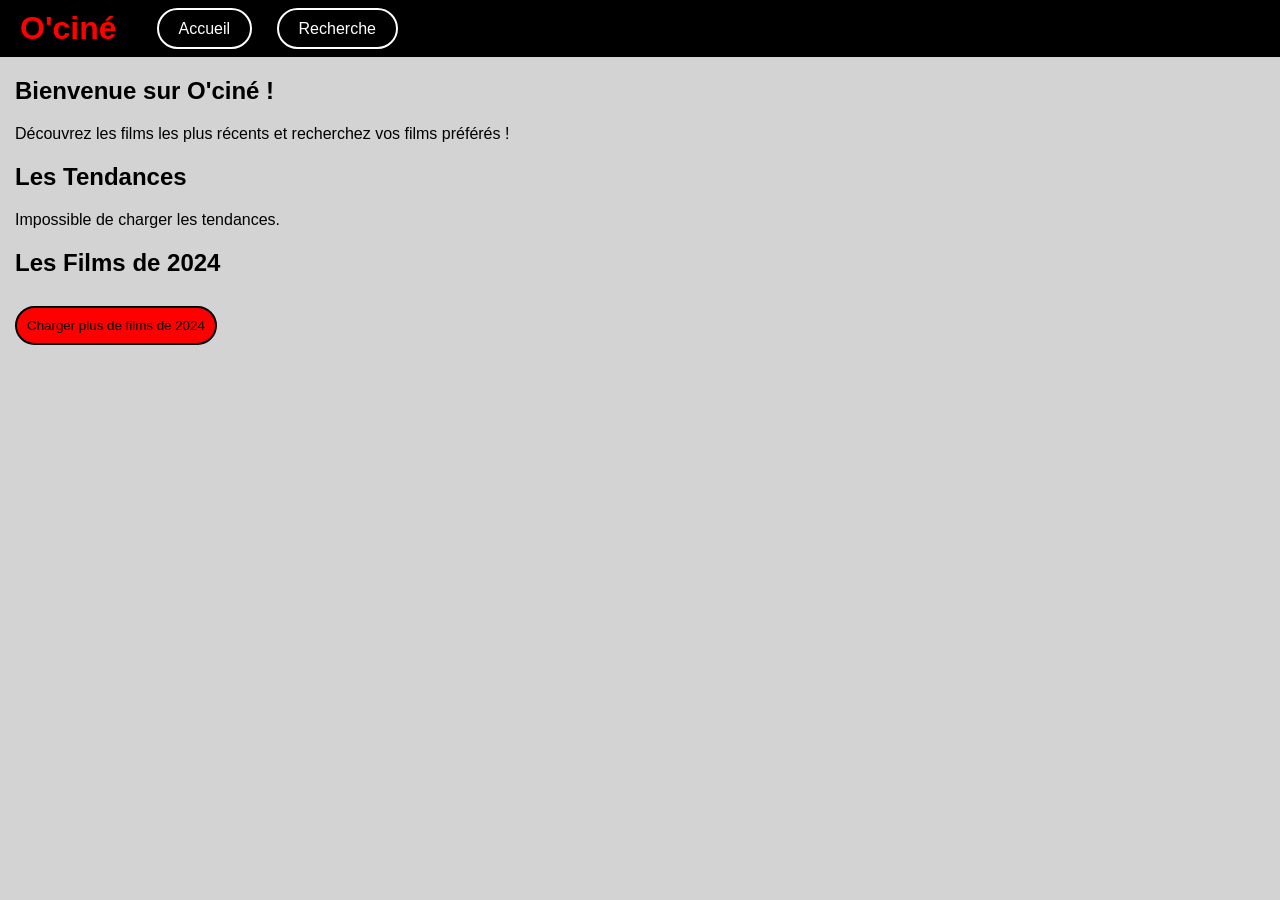
==== index.html @ c26f3a88 "Add files via upload" ====
<!DOCTYPE html>
<html lang="fr">
<head>
    <meta charset="UTF-8">
    <meta name="viewport" content="width=device-width, initial-scale=1.0">
    <title>index</title>
    <link rel="stylesheet" href="style.css">
</head>
<body>
    <header>
        <h1>O'ciné</h1>
        <nav>
            <a href="index.html">Accueil</a>
            <a href="search.html">Recherche</a>
        </nav>
    </header>
    
    <main>
            <h2>Bienvenue sur O'ciné !</h2>
            <p>Découvrez les films les plus récents et recherchez vos films préférés !</p>

            <h2>Les Tendances</h2>
            <div id="tendances"></div>

            <h2>Les Films de 2024</h2>
            <div id="filmsde2024"></div>
            <button id="button2024">Charger plus de films de 2024</button>
    </main>

    <script type= "module" src="index.js"></script>
</body>
</html>
---- style.css ----
body {
    font-family: Arial, sans-serif;
    margin: 0;
    padding: 0;
    background-color: lightgray;
    color: black;
}

header {
    background-color: black;
    color: white;
    display: flex;
    justify-content: flex-start;
    gap: 30px;
    padding: 10px 20px;
    align-items: center;
}

header h1 {
    margin: 0;
    color: red;
}

nav a {
    color: white;
    text-decoration: none;
    margin: 10px 10px;
    padding: 10px 20px;
    border: 2px solid white;
    border-radius: 50px;
}

nav a:hover {
  background-color: red;
}


main {
  max-width: 1000px;
  margin: 0;
  padding: 0 15px;
  text-align: left;
}

#tendances,
#filmsde2024,
#resultatdelaRecherche {
display: flex;
flex-wrap: wrap;
justify-content: flex-start;
gap: 10px;
margin-bottom: 10px;
}

.detailsduFilm {
  background-color: white;
  display: flex;
  flex-direction: column;
  justify-content: space-between;
  width: 200px;
  padding: 10px;
}

.detailsduFilm img {
  width: 100%;
}

.detailsduFilm a {
background-color: lightblue;
color: white;
text-decoration: none;
padding: 10px;
}

#champrecherche {
  width: 100%;
  padding: 10px;
}

#buttonPlusDeResultats,
#button2024 {
  background-color: red;
  color: black;
  padding: 10px 10px;
  border: 2px solid black;
  border-radius: 50px;
}

#buttonPlusDeResultats:hover,
#button2024:hover {
  background-color: darkred;
}

#detailsduFilm {
  display: flex;
  flex-direction: column;
  align-items: flex-start;
  background-color: white;
  padding: 20px;
}

#detailsduFilm img {
  width: auto;
}
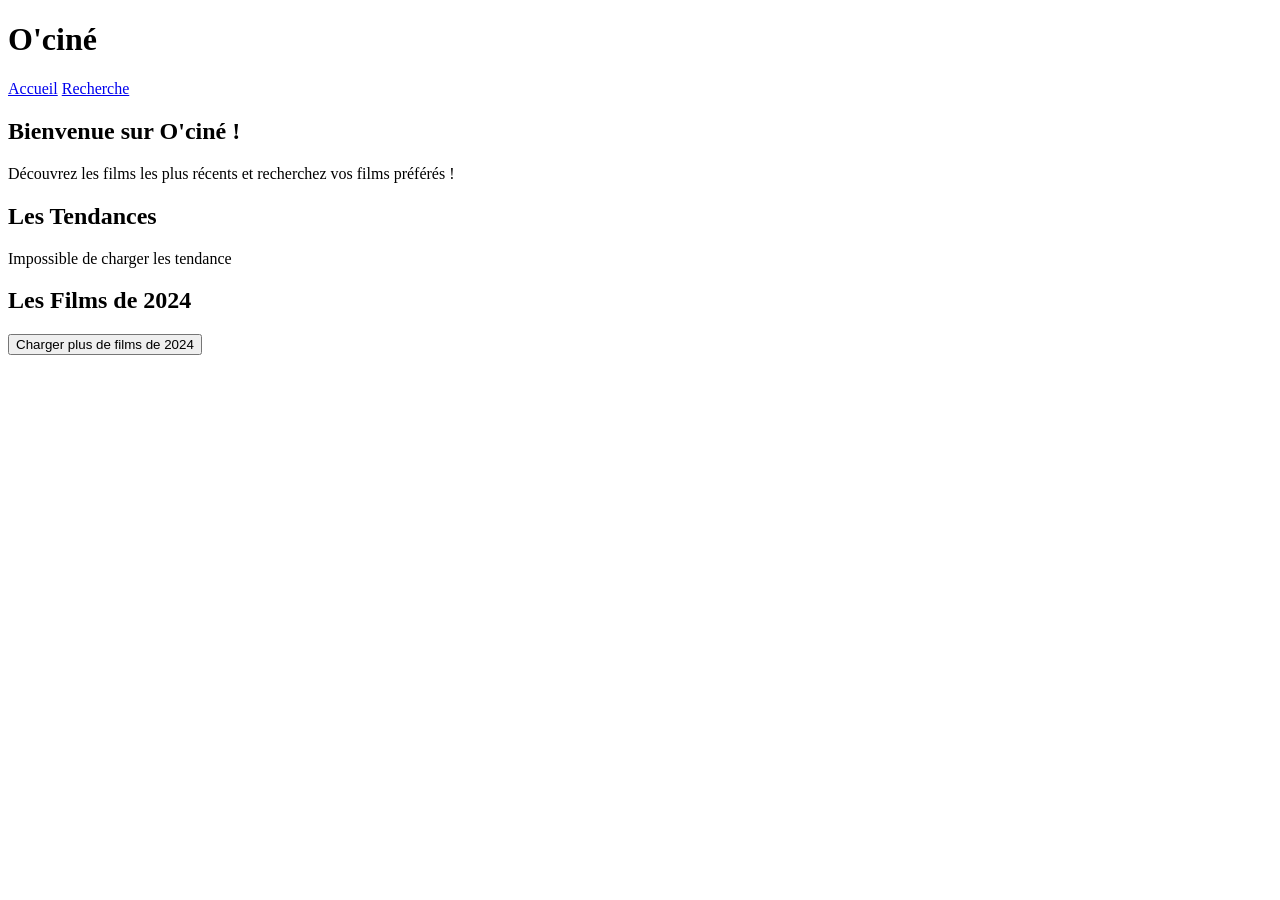
==== commit c531b5c5: "Add files via upload" ====
--- a/index.html
+++ b/index.html
@@ -6,27 +6,32 @@
     <title>index</title>
     <link rel="stylesheet" href="style.css">
 </head>
+
 <body>
-    <header>
-        <h1>O'ciné</h1>
-        <nav>
-            <a href="index.html">Accueil</a>
-            <a href="search.html">Recherche</a>
-        </nav>
-    </header>
+
+<header>
+<h1>O'ciné</h1>
+
+<nav>
+<a href="index.html">Accueil</a>
+<a href="search.html">Recherche</a>
+</nav>
+
+</header>
     
-    <main>
-            <h2>Bienvenue sur O'ciné !</h2>
-            <p>Découvrez les films les plus récents et recherchez vos films préférés !</p>
+<main>
+<h2>Bienvenue sur O'ciné !</h2>
+<p>Découvrez les films les plus récents et recherchez vos films préférés !</p>
 
-            <h2>Les Tendances</h2>
-            <div id="tendances"></div>
+<h2>Les Tendances</h2>
+<div id="tendances"></div>
 
-            <h2>Les Films de 2024</h2>
-            <div id="filmsde2024"></div>
-            <button id="button2024">Charger plus de films de 2024</button>
-    </main>
+<h2>Les Films de 2024</h2>
+<div id="filmsde2024"></div>
+<button id="button2024">Charger plus de films de 2024</button>
+</main>
 
-    <script type= "module" src="index.js"></script>
+<script type= "module" src="index.js"></script>
+
 </body>
 </html>
